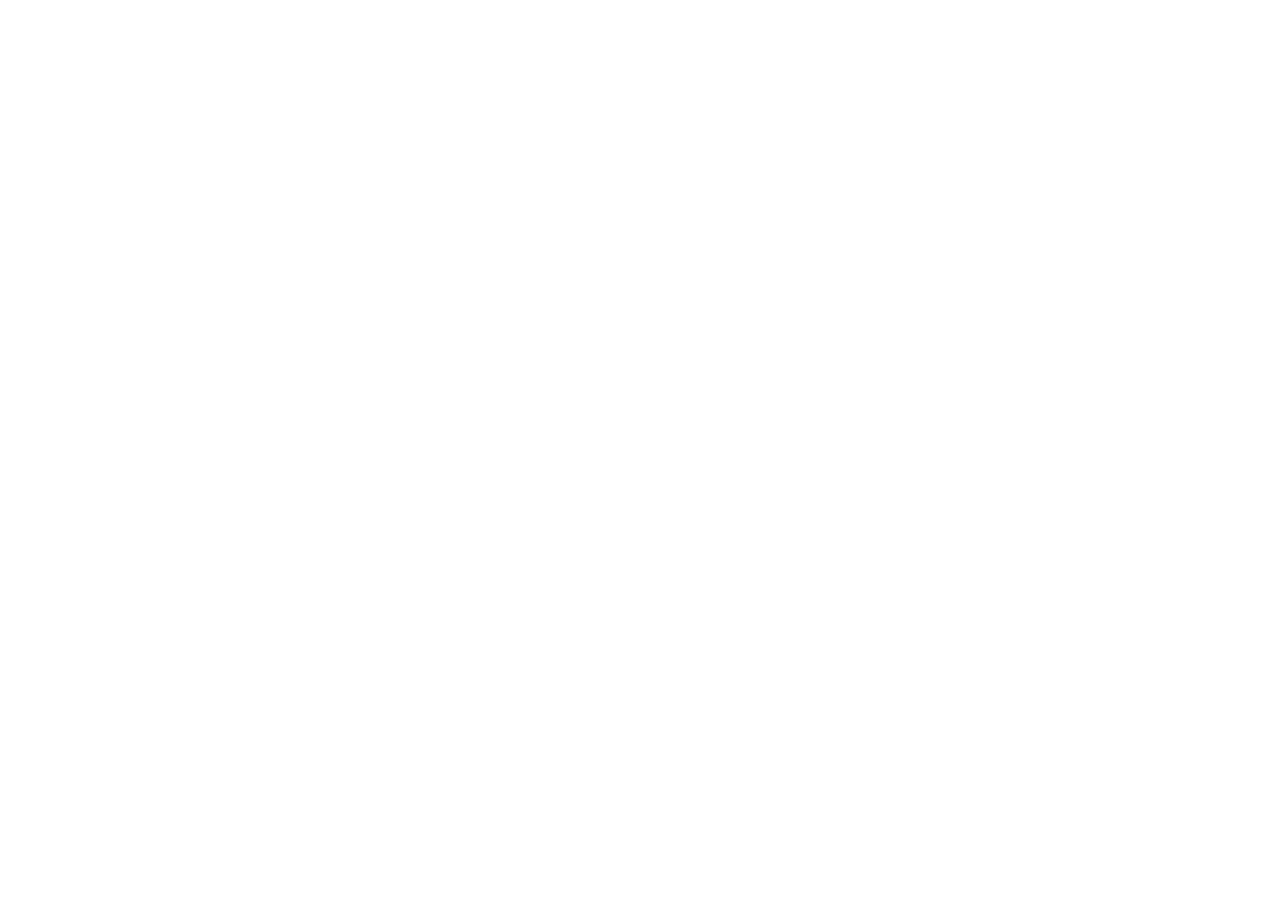
==== index.html @ 87ac233a "gitignore e index" ====
<!DOCTYPE html>
<html lang="en">
<head>
    <meta charset="UTF-8">
    <meta http-equiv="X-UA-Compatible" content="IE=edge">
    <meta name="viewport" content="width=device-width, initial-scale=1.0">
    <title>Menú</title>
    <link rel="stylesheet" href="styles.css">
</head>
<body>
    
</body>
</html>
---- styles.css ----
#main-container {
    background-color: #3949AB;
}

form h1 {
    color: #3949AB;
}

.form-control:focus,
.form-select:focus {
    outline: 0 !important;
    box-shadow: none !important;
    background-color: none !important;
    z-index: 0 !important;
}

label {
    user-select: none;
    cursor: pointer;
    transition: 1.5s;
    color: #8B8B8B;
}

.btn-main {
    background-color: #3949AB;
    color: white;
}

.btn-main:hover {
    color: white;
    box-shadow: 0 0 10px 1px rgba(57, 76, 171, .5);
}

.form-control:not(.is-invalid, .is-valid):focus~.input-group-text,
.form-select:not(.is-invalid, .is-valid):focus~.input-group-text {
    background-color: #3949AB;
    border-color: #3949AB;
    color: white;
    transition: 1.5s;
}

.form-control:not(.is-invalid, .is-valid)~.focus-border:before,
.form-control:not(.is-invalid, .is-valid)~.focus-border:after,
.form-select:not(.is-invalid, .is-valid)~.focus-border:before,
.form-select:not(.is-invalid, .is-valid)~.focus-border:after {
    content: "";
    position: absolute;
    top: 0;
    right: 0;
    width: 0;
    height: 2px;
    background-color: #3949AB;
    transition: 0.2s;
    transition-delay: 0.2s;
}

.form-control:not(.is-invalid, .is-valid)~.focus-border:after,
.form-select:not(.is-invalid, .is-valid)~.focus-border:after {
    top: auto;
    bottom: 0;
    right: auto;
    left: 0;
    transition-delay: 0.6s;
}

.form-control:not(.is-invalid, .is-valid)~.focus-border i:before,
.form-control:not(.is-invalid, .is-valid)~.focus-border i:after,
.form-select:not(.is-invalid, .is-valid)~.focus-border i:before,
.form-select:not(.is-invalid, .is-valid)~.focus-border i:after {
    content: "";
    position: absolute;
    top: 0;
    left: 0;
    width: 2px;
    height: 0;
    background-color: #3949AB;
    transition: 0.2s;
}

.form-control:not(.is-invalid, .is-valid)~.focus-border i:after,
.form-select:not(.is-invalid, .is-valid)~.focus-border i:after {
    left: auto;
    right: 0;
    top: auto;
    bottom: 0;
    transition-delay: 0.4s;
}

.form-control:not(.is-invalid, .is-valid):focus~.focus-border:before,
.form-control:not(.is-invalid, .is-valid):focus~.focus-border:after,
.form-select:not(.is-invalid, .is-valid):focus~.focus-border:before,
.form-select:not(.is-invalid, .is-valid):focus~.focus-border:after {
    width: 100%;
    transition: 0.2s;
    transition-delay: 0.6s;
}

.form-control:not(.is-invalid, .is-valid):focus~.focus-border:after,
.form-select:not(.is-invalid, .is-valid):focus~.focus-border:after {
    transition-delay: 0.2s;
}

.form-control:not(.is-invalid, .is-valid):focus~.focus-border i:before,
.form-control:not(.is-invalid, .is-valid):focus~.focus-border i:after,
.form-select:not(.is-invalid, .is-valid):focus~.focus-border i:before,
.form-select:not(.is-invalid, .is-valid):focus~.focus-border i:after {
    height: 100%;
    transition: 0.2s;
}

.form-control:not(.is-invalid, .is-valid):focus~.focus-border i:after,
.form-select:not(.is-invalid, .is-valid):focus~.focus-border i:after {
    transition-delay: 0.4s;
}

.inputrange{
    width: 60%;
    
}
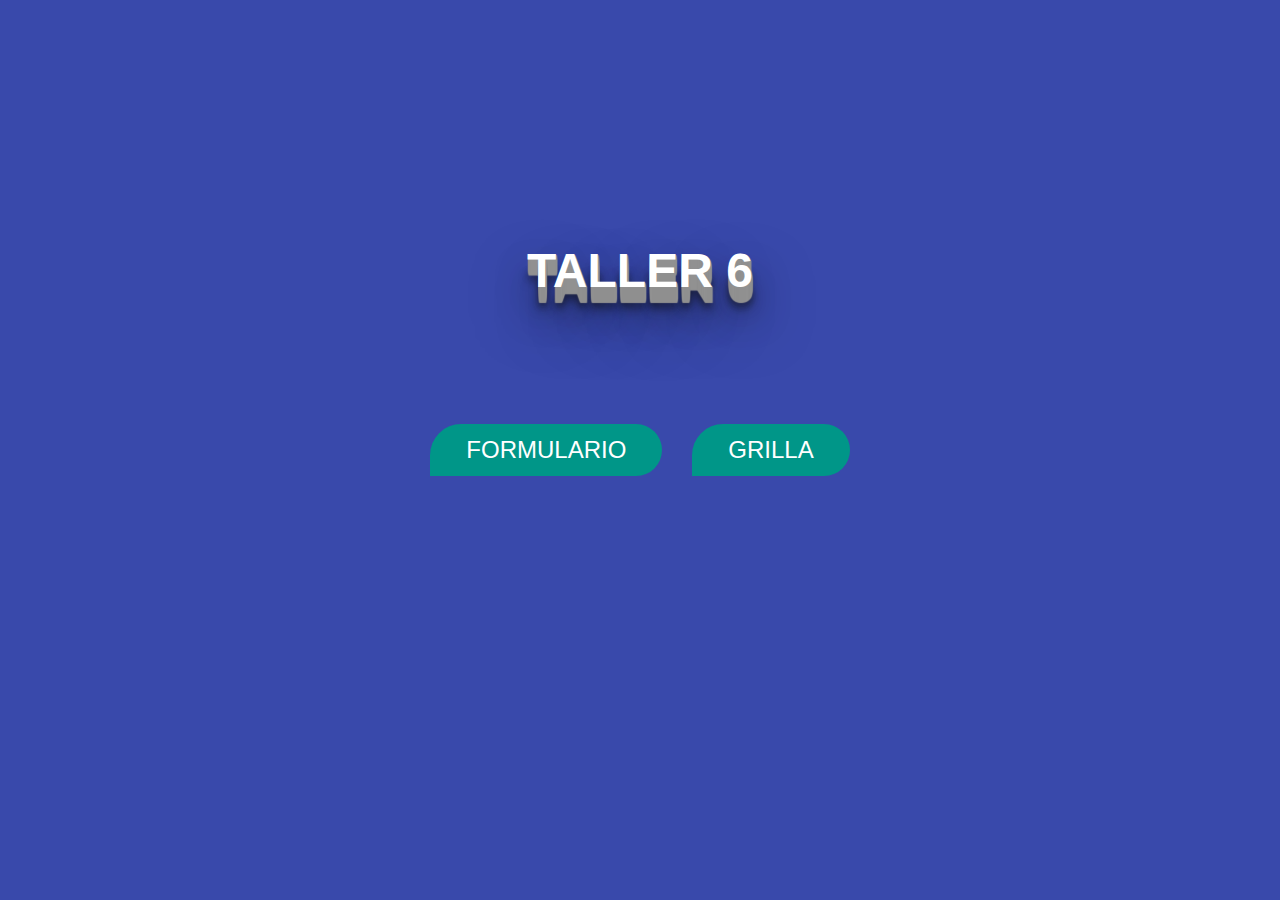
==== commit 2175d705: "Completed" ====
--- a/index.html
+++ b/index.html
@@ -4,11 +4,13 @@
     <meta charset="UTF-8">
     <meta http-equiv="X-UA-Compatible" content="IE=edge">
     <meta name="viewport" content="width=device-width, initial-scale=1.0">
-    <title>Menú</title>
-    <link rel="stylesheet" href="styles.css">
+    <title>Taller 6</title>
+    <link rel="stylesheet" href="index.css" />
 </head>
-<body>
+<body style="background-color:#3949ab;">
+    <h3 class="text">TALLER 6</h3>
+    <button role="link" onclick="window.location='formulario.html'" class="btn">FORMULARIO</button>
+    <div role="link" onclick="window.location='grilla.html'" class="btn">GRILLA</div>
     
 </body>
 </html>
-
--- a/index.css
+++ b/index.css
@@ -0,0 +1,85 @@
+:root {
+    --pink: #e91e63;
+    --teal: #009688;
+    --purple: #9c27b0;
+
+
+}
+
+*, *::before, *::after {
+    margin: 0;
+    padding: 0;
+    box-sizing: border-box;
+    font-family: -apple-system, BlinkMacSystemFont, 'Segoe UI', Roboto, Oxygen, Ubuntu, Cantarell, 'Open Sans', 'Helvetica Neue', sans-serif ;
+
+}
+
+html, body {
+    height: 100%;
+    width: 100%
+
+}
+
+body {
+    display: flex;
+    justify-content: center;
+    align-items: center;
+}
+
+.btn {
+    margin: 15px;
+    background-color: var(--teal);
+    padding: 0.5em 1.5em;
+    font-size: 1.5em;
+    color: #fff;
+    outline: none;
+    border: none;
+    border-radius: 1.8em 1.5em 1.5em 0;
+    cursor: pointer;
+    text-decoration: none ;
+    transition: transform 0.2s, box-shadow 0.2s;
+}
+
+.btn:hover {
+    transform: translate(-5px);
+    box-shadow: 0 5px 5px #00000040;
+
+
+}
+
+.text{
+    position: absolute;
+    top: 30%;
+    right: 50%;
+    transform: translate(50%, -50%);
+    text-align: center;
+    font-size:  3em;
+    text-transform:  uppercase;
+    font-family: Verdana, sans-serif;
+    font-weight: bold;
+    color: white;
+    text-shadow: 1px 1px 1px #919191,
+                 1px 2px 1px #919191,
+                 1px 3px 1px #919191,
+                 1px 4px 1px #919191,
+                 1px 5px 1px #919191,
+                 1px 6px 1px #919191,
+                 1px 7px 1px #919191,
+                 1px 8px 1px #919191,
+                 1px 9px 1px #919191,
+                 1px 10px 1px #919191,
+                 1px 11px 1px #919191,
+                 1px 12px 1px #919191,
+                 1px 13px 1px #919191,
+                 1px 14px 1px #919191,
+                 1px 15px 1px #919191,
+                 1px 16px 1px #919191,
+                 1px 18px 6px rgba(16, 16, 16, 0.4),
+                 1px 22px 10px rgba(16, 16, 16, 0.5),
+                 1px 25px 35px rgba(16, 16, 16, 0.5),
+                 1px 30px 60px rgba(16, 16, 16, 0.5);
+
+
+
+
+}
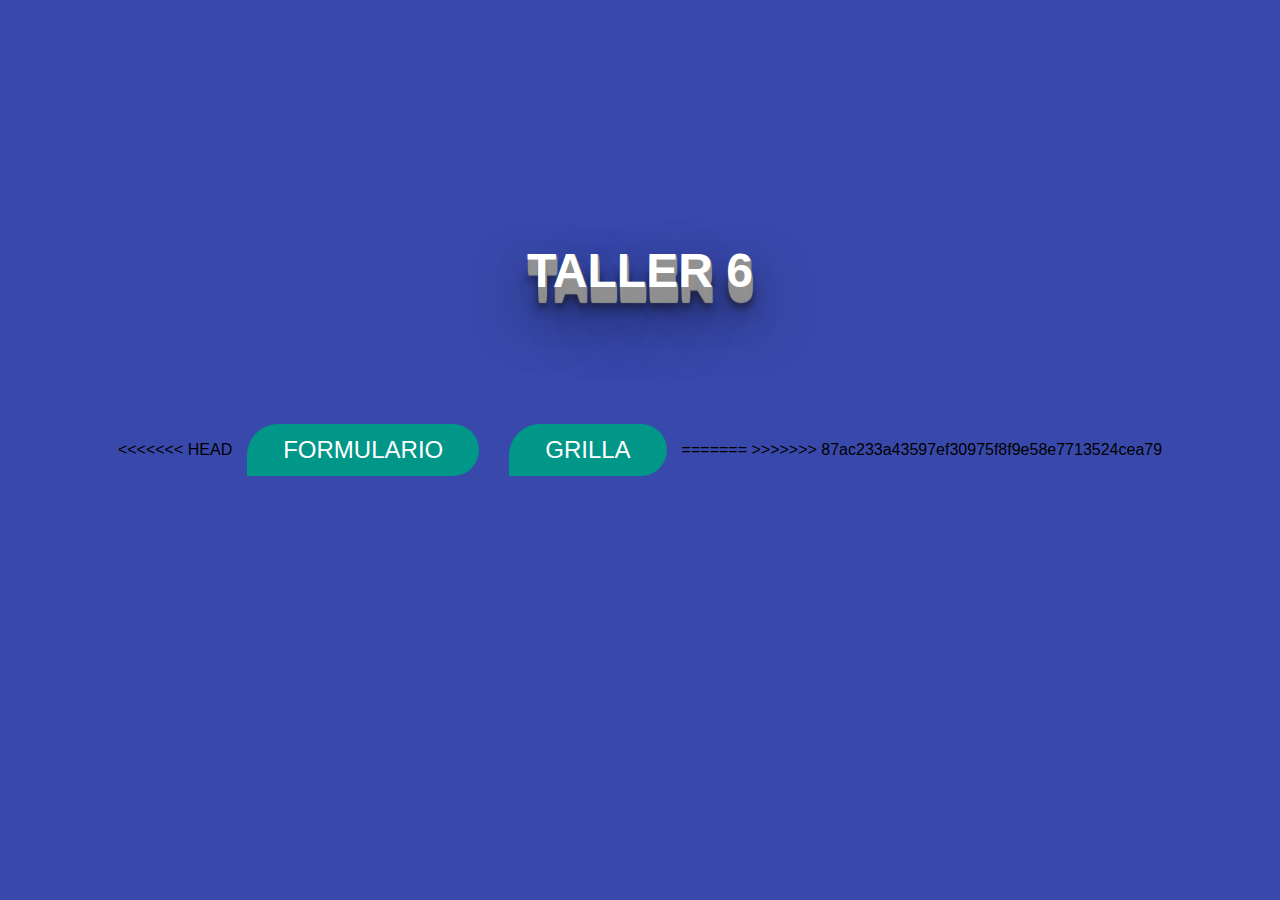
==== commit 9cad14c3: "completed2" ====
--- a/index.html
+++ b/index.html
@@ -4,6 +4,7 @@
     <meta charset="UTF-8">
     <meta http-equiv="X-UA-Compatible" content="IE=edge">
     <meta name="viewport" content="width=device-width, initial-scale=1.0">
+<<<<<<< HEAD
     <title>Taller 6</title>
     <link rel="stylesheet" href="index.css" />
 </head>
@@ -14,3 +15,13 @@
     
 </body>
 </html>
+=======
+    <title>Menú</title>
+    <link rel="stylesheet" href="styles.css">
+</head>
+<body>
+    
+</body>
+</html>
+
+>>>>>>> 87ac233a43597ef30975f8f9e58e7713524cea79
--- a/styles.css
+++ b/styles.css
@@ -0,0 +1,119 @@
+#main-container {
+    background-color: #3949AB;
+}
+
+form h1 {
+    color: #3949AB;
+}
+
+.form-control:focus,
+.form-select:focus {
+    outline: 0 !important;
+    box-shadow: none !important;
+    background-color: none !important;
+    z-index: 0 !important;
+}
+
+label {
+    user-select: none;
+    cursor: pointer;
+    transition: 1.5s;
+    color: #8B8B8B;
+}
+
+.btn-main {
+    background-color: #3949AB;
+    color: white;
+}
+
+.btn-main:hover {
+    color: white;
+    box-shadow: 0 0 10px 1px rgba(57, 76, 171, .5);
+}
+
+.form-control:not(.is-invalid, .is-valid):focus~.input-group-text,
+.form-select:not(.is-invalid, .is-valid):focus~.input-group-text {
+    background-color: #3949AB;
+    border-color: #3949AB;
+    color: white;
+    transition: 1.5s;
+}
+
+.form-control:not(.is-invalid, .is-valid)~.focus-border:before,
+.form-control:not(.is-invalid, .is-valid)~.focus-border:after,
+.form-select:not(.is-invalid, .is-valid)~.focus-border:before,
+.form-select:not(.is-invalid, .is-valid)~.focus-border:after {
+    content: "";
+    position: absolute;
+    top: 0;
+    right: 0;
+    width: 0;
+    height: 2px;
+    background-color: #3949AB;
+    transition: 0.2s;
+    transition-delay: 0.2s;
+}
+
+.form-control:not(.is-invalid, .is-valid)~.focus-border:after,
+.form-select:not(.is-invalid, .is-valid)~.focus-border:after {
+    top: auto;
+    bottom: 0;
+    right: auto;
+    left: 0;
+    transition-delay: 0.6s;
+}
+
+.form-control:not(.is-invalid, .is-valid)~.focus-border i:before,
+.form-control:not(.is-invalid, .is-valid)~.focus-border i:after,
+.form-select:not(.is-invalid, .is-valid)~.focus-border i:before,
+.form-select:not(.is-invalid, .is-valid)~.focus-border i:after {
+    content: "";
+    position: absolute;
+    top: 0;
+    left: 0;
+    width: 2px;
+    height: 0;
+    background-color: #3949AB;
+    transition: 0.2s;
+}
+
+.form-control:not(.is-invalid, .is-valid)~.focus-border i:after,
+.form-select:not(.is-invalid, .is-valid)~.focus-border i:after {
+    left: auto;
+    right: 0;
+    top: auto;
+    bottom: 0;
+    transition-delay: 0.4s;
+}
+
+.form-control:not(.is-invalid, .is-valid):focus~.focus-border:before,
+.form-control:not(.is-invalid, .is-valid):focus~.focus-border:after,
+.form-select:not(.is-invalid, .is-valid):focus~.focus-border:before,
+.form-select:not(.is-invalid, .is-valid):focus~.focus-border:after {
+    width: 100%;
+    transition: 0.2s;
+    transition-delay: 0.6s;
+}
+
+.form-control:not(.is-invalid, .is-valid):focus~.focus-border:after,
+.form-select:not(.is-invalid, .is-valid):focus~.focus-border:after {
+    transition-delay: 0.2s;
+}
+
+.form-control:not(.is-invalid, .is-valid):focus~.focus-border i:before,
+.form-control:not(.is-invalid, .is-valid):focus~.focus-border i:after,
+.form-select:not(.is-invalid, .is-valid):focus~.focus-border i:before,
+.form-select:not(.is-invalid, .is-valid):focus~.focus-border i:after {
+    height: 100%;
+    transition: 0.2s;
+}
+
+.form-control:not(.is-invalid, .is-valid):focus~.focus-border i:after,
+.form-select:not(.is-invalid, .is-valid):focus~.focus-border i:after {
+    transition-delay: 0.4s;
+}
+
+.inputrange{
+    width: 60%;
+    
+}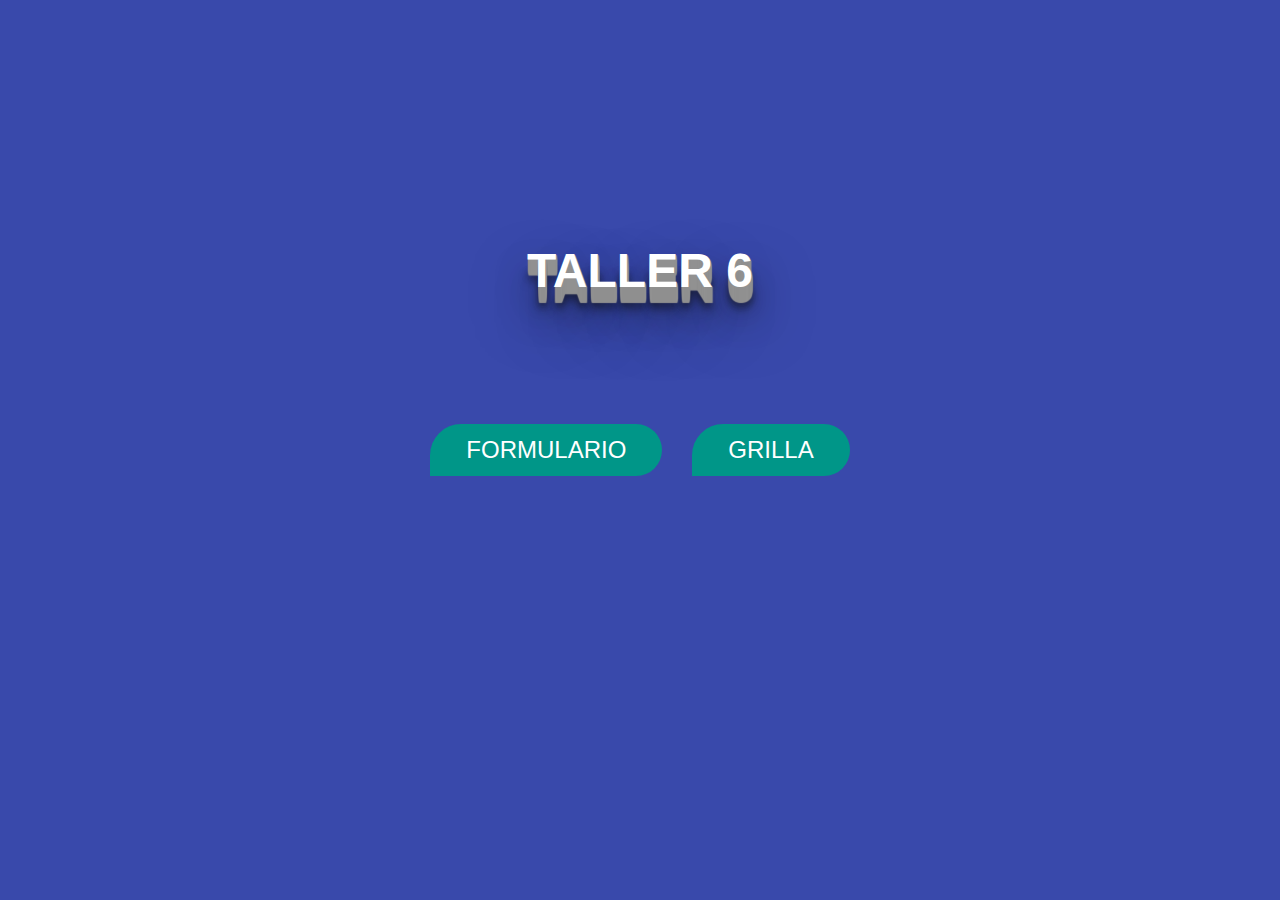
==== commit ace850ab: "fixed" ====
--- a/index.html
+++ b/index.html
@@ -4,7 +4,6 @@
     <meta charset="UTF-8">
     <meta http-equiv="X-UA-Compatible" content="IE=edge">
     <meta name="viewport" content="width=device-width, initial-scale=1.0">
-<<<<<<< HEAD
     <title>Taller 6</title>
     <link rel="stylesheet" href="index.css" />
 </head>
@@ -15,13 +14,3 @@
     
 </body>
 </html>
-=======
-    <title>Menú</title>
-    <link rel="stylesheet" href="styles.css">
-</head>
-<body>
-    
-</body>
-</html>
-
->>>>>>> 87ac233a43597ef30975f8f9e58e7713524cea79
